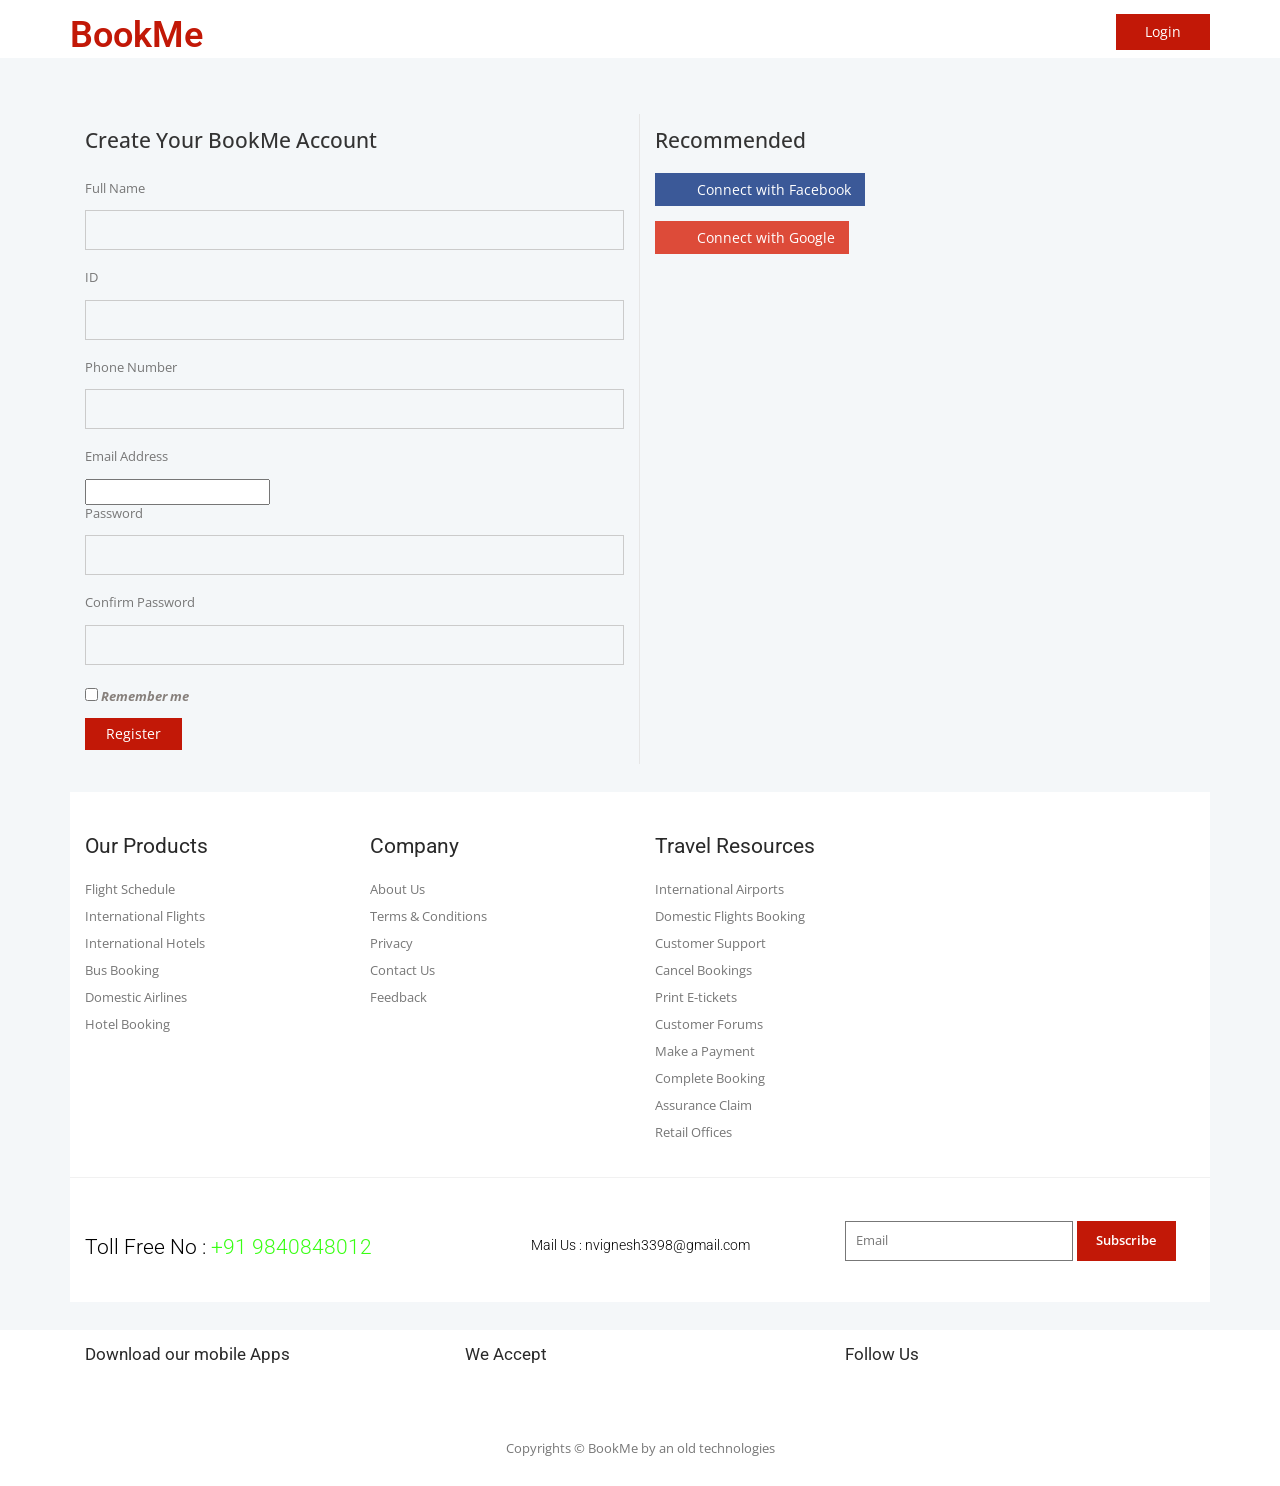
==== signup.html @ 0afa3561 "Second Commit Second Commit" ====
<!DOCTYPE html>
<html>
<head>
<title>BookMe - New User</title>
<!-- Custom Theme files -->
<meta name="viewport" content="width=device-width, initial-scale=1">
<meta http-equiv="Content-Type" content="text/html; charset=utf-8" />

<script type="application/x-javascript"> addEventListener("load", function() { setTimeout(hideURLbar, 0); }, false); function hideURLbar(){ window.scrollTo(0,1); } </script>
<!-- //Custom Theme files -->
<link href="css/bootstrap.css" type="text/css" rel="stylesheet" media="all">
<link href="css/style.css" type="text/css" rel="stylesheet" media="all">
<link rel="stylesheet" href="css/flexslider.css" type="text/css" media="screen" />
<link type="text/css" rel="stylesheet" href="css/JFFormStyle-1.css" />
<!-- js -->
<script src="js/jquery.min.js"></script>
<script src="js/modernizr.custom.js"></script>
<!-- //js -->
<!-- fonts -->
<link href='//fonts.googleapis.com/css?family=Roboto:400,100,100italic,300,300italic,400italic,500,700,500italic,700italic,900,900italic' rel='stylesheet' type='text/css'>
<link href='//fonts.googleapis.com/css?family=Open+Sans:400,300,300italic,400italic,600,600italic,700,700italic,800,800italic' rel='stylesheet' type='text/css'>
<!-- //fonts -->	
<script type="text/javascript">
		$(document).ready(function () {
			$('#horizontalTab').easyResponsiveTabs({
				type: 'default', //Types: default, vertical, accordion           
				width: 'auto', //auto or any width like 600px
				fit: true   // 100% fit in a container
			});
		});
	</script>
<!--pop-up-->
<script src="js/menu_jquery.js"></script>
<!--//pop-up-->	
</head>
<body>
	<!--header-->
	<div class="header">
		<div class="container">
			<div class="header-grids">
				<div class="logo">
					<h1><a  href="index.html"><span>BookMe</span></a></h1>
				</div>
				<!--navbar-header-->
				<div class="header-dropdown">
					<div class="emergency-grid">
						<ul>
                                                    <li>	<div id="loginContainer"><a href="#" id="loginButton"><span>Login</span></a>
                                                        <div id="loginBox">                
								<form id="loginForm">
									<div class="login-grids">
										<div class="login-grid-left">
											<fieldset id="body">
												<fieldset>
													<label for="email">Email Address</label>
													<input type="text" name="email" id="email">
												</fieldset>
												<fieldset>
													<label for="password">Password</label>
													<input type="password" name="password" id="password">
												</fieldset>
												<input type="submit" id="login" value="Sign in">
												<label for="checkbox"><input type="checkbox" id="checkbox"> <i>Remember me</i></label>
											</fieldset>
											<span><a href="forgotpass.php">Forgot your password?</a></span>
											<div class="or-grid">
												<p>OR</p>
											</div>
											<div class="social-sits">
												<div class="facebook-button">
													<a href="#">Connect with Facebook</a>
												</div>
												<div class="chrome-button">
													<a href="#">Connect with Google</a>
												</div>
												<div class="button-bottom">
													<p>New account? <a href="signup.html">Signup</a></p>
												</div>
											</div>
										</div>
									</div>
								</form>
							</div>
                                                    </div></li>							
						</ul>
					</div>
					<div class="clearfix"> </div>
				</div>
				<div class="clearfix"> </div>
			</div>
			
				<div class="dropdown-grids">
							
						</div>
				</div>
				<div class="clearfix"> </div>
			</div>
		
	<!--//header-->
	<!-- banner-bottom -->
	<div class="banner-bottom">
		<!-- container -->
		<div class="container">
			<div class="faqs-top-grids">
				<div class="book-grids">
					<div class="col-md-6 book-left">
						<div class="book-left-info">
							<h3>Create Your BookMe Account</h3>
						</div>
						<div class="book-left-form">
                                                    <form action = "signupdb.php" method="POST">
								<p>Full Name</p>
								<input type="text" value="" name= "name" required = "required" autocomplete="off">
								<p>ID</p>
                                                                <input type="text" value="" name ="user" required = "required" autocomplete="off">
								<p>Phone Number</p> 
								<input type="text" value="" name ="Ph_no" required = "required" autocomplete="off">
								<p>Email Address</p>
								<input type="email" value="" name ="Mail_id" required = "required" autocomplete="off">
								<p>Password</p>
								<input type="password" name="password" id="password" required = "required" autocomplete="off">
								<p>Confirm Password</p>
								<input type="password" name="password2" id="password" required = "required" autocomplete="off">
								<label for="checkbox"><input type="checkbox" id="checkbox"> <i>Remember me</i></label>
								<input type="submit" id="login" value="Register">
							</form>
						</div>
					</div>
					<div class="col-md-6 book-left book-right">
						<div class="book-left-info">
							<h3>Recommended</h3>
						</div>
						<div class="book-left-bottom">
							<div class="book-left-facebook">
								<a href="#">Connect with Facebook</a>
							</div>
							<div class="book-left-chrome">
								<a href="#">Connect with Google</a>
							</div>
						</div>
						
					</div>
					<div class="clearfix"> </div>
				</div>
			</div>
		</div>
		<!-- //container -->
	</div>
	<!-- //banner-bottom -->
	<!-- footer -->
	<div class="footer">
		<!-- container -->
		<div class="container">
			<div class="footer-top-grids">
				<div class="footer-grids">
					<div class="col-md-3 footer-grid">
						<h4>Our Products</h4>
						<ul>
							<li><a href="index.html">Flight Schedule</a></li>
							<li><a href="index.html">International Flights</a></li>
							<li><a href="hotels.html">International Hotels</a></li>
							<li><a href="bus.html">Bus Booking</a></li>
							<li><a href="index.html">Domestic Airlines</a></li>
							<li><a href="hotels.html">Hotel Booking</a></li>
						</ul>
					</div>
					<div class="col-md-3 footer-grid">
						<h4>Company</h4>
						<ul>
							<li><a href="about.html">About Us</a></li>
							<li><a href="terms.html">Terms &amp; Conditions</a></li>
							<li><a href="privacy.html">Privacy </a></li>
							<li><a href="contact.html">Contact Us</a></li>
							<li><a href="booking.html">Feedback</a></li>
						</ul>
					</div>
					<div class="col-md-3 footer-grid">
						<h4>Travel Resources</h4>
						<ul>
							<li><a href="index.html">International Airports</a></li>
							<li><a href="index.html">Domestic Flights Booking</a></li>
							<li><a href="booking.html">Customer Support</a></li>
							<li><a href="booking.html">Cancel Bookings</a></li>
							<li><a href="booking.html">Print E-tickets</a></li>
							<li><a href="booking.html">Customer Forums</a></li>
							<li><a href="booking.html">Make a Payment</a></li>
							<li><a href="booking.html">Complete Booking</a></li>
							<li><a href="booking.html">Assurance Claim</a></li>
							<li><a href="booking.html">Retail Offices</a></li>
						</ul>
					</div>
					
					<div class="clearfix"> </div>
				</div>
				<!-- news-letter -->
				<div class="news-letter">
					<div class="news-letter-grids">
						<div class="col-md-4 news-letter-grid">
							<p>Toll Free No : <span>+91 9840848012</span></p>
						</div>
						<div class="col-md-4 news-letter-grid">
							<p class="mail">Mail Us : <a href="mailto:nvignesh3398@gmail.com">nvignesh3398@gmail.com</a></p>
						</div>
						<div class="col-md-4 news-letter-grid">
							<form>
								<input type="text" value="Email" onfocus="this.value = '';" onblur="if (this.value == '') {this.value = 'Email';}" required="">
								<input type="submit" value="Subscribe">
							</form>
						</div>
						<div class="clearfix"> </div>
					</div>
				</div>
				<!-- //news-letter -->
			</div>
		</div>
		<!-- //container -->
	</div>
	<!-- //footer -->
	<div class="footer-bottom-grids">
		<!-- container -->
		<div class="container">
				<div class="footer-bottom-top-grids">
					<div class="col-md-4 footer-bottom-left">
						<h4>Download our mobile Apps</h4>
						<div class="d-apps">
							<ul>
								<li><a href="#"><img src="images/app1.png" alt="" /></a></li>
								<li><a href="#"><img src="images/app2.png" alt="" /></a></a></li>
								<li><a href="#"><img src="images/app3.png" alt="" /></a></a></li>
							</ul>
						</div>
					</div>
					<div class="col-md-4 footer-bottom-left">
						<h4>We Accept</h4>
						<div class="a-cards">
							<ul>
								<li><a href="#"><img src="images/c1.png" alt="" /></a></li>
								<li><a href="#"><img src="images/c2.png" alt="" /></a></a></li>
								<li><a href="#"><img src="images/c3.png" alt="" /></a></a></li>
							</ul>
						</div>
					</div>
					<div class="col-md-4 footer-bottom-left">
						<h4>Follow Us</h4>
						<div class="social">
							<ul>
								<li><a href="#" class="facebook"> </a></li>
								<li><a href="#" class="facebook twitter"> </a></li>
								<li><a href="#" class="facebook chrome"> </a></li>
								<li><a href="#" class="facebook dribbble"> </a></li>
							</ul>
						</div>
					</div>
					<div class="clearfix"> </div>
					<div class="copyright">
						<p>Copyrights © BookMe by an old technologies</p>
					</div>
				</div>
		</div>
	</div>
	<script defer src="js/jquery.flexslider.js"></script>
	<script src="js/easyResponsiveTabs.js" type="text/javascript"></script>
	<script src="js/jquery-ui.js"></script>
	<script type="text/javascript" src="js/script.js"></script>
	<script type="text/javascript">
		$(function(){
			SyntaxHighlighter.all();
			});
			$(window).load(function(){
			$('.flexslider').flexslider({
			animation: "slide",
			start: function(slider){
			$('body').removeClass('loading');
			}
			});
		});
	</script>		
</body>
</html>
---- css/style.css ----
/*
Author: Designmaz
Author URL: https://www.designmaz.net
License URL: https://www.designmaz.net/licence/
*/
body{
	margin:0;
	font-family: 'Open Sans', sans-serif;
	background-color:#fff;
}
body a{
	transition: 0.5s all ease;
	-webkit-transition: 0.5s all ease;
	-moz-transition: 0.5s all ease;
	-o-transition: 0.5s all ease;
	-ms-transition: 0.5s all ease;
	text-decoration:none;
}
h1,h2,h3,h4,h5,h6{
	margin:0;			   
}
p{
	margin:0;
}
ul,label{
	margin:0;
	padding:0;
}
body a:hover{
	text-decoration:none;
}
/*--header--*/
.header {
    padding: 1em 0 0 0;
    position: relative;
}
nav.navbar.navbar-default {
    background: none;
}
nav.navbar.navbar-default {
    background: none;
    border: none;
    margin: 0;
}
.logo {
    float: left;
}
.logo h1{
	margin:0;
}
.logo h1 a {
    color: #292929;
    padding: 0.2em 0;
    font-family: 'Roboto', sans-serif;
    font-weight: 600;
    font-size: 1em;
}
.logo h1 a span{
	color:#C21807;
}
/*-- top-nav --*/
.nav-top{
    margin: 2em 0 0 0;
}
.top-nav{
    margin: 0 auto 0 0;
    width: 82.2%;
	float:left;
        padding-bottom: 15px;
}
.top-nav ul {
    padding: 0;
    margin: 0;
}
.top-nav ul li{
    display: inline-block;
    text-decoration: none;
}
.top-nav ul li.active a{
	background:#C21807;
	color:#FFF;
	border: solid 1px #C21807;
}
.top-nav ul li a:hover{
	background:#C21807;
	color:#FFF;	
	border: solid 1px #C21807;
}
.top-nav ul li a{
    display: block;
    padding: .5em 2em;
    color: #000000;
	 border: solid 1px #ECECEC;
    border-bottom: solid 1px #FFF;
}
.header-dropdown {
    float: right;
    width: 38%;
}
.dropdown-grids {
    float: right;
    border-bottom: solid 2px #C21807;
}
/*--Login --*/
#loginContainer {
    position: relative;
    padding: 0.5em 0em;
    border: solid 1px #C21807;
    background: #C21807;
}
#loginContainer a span{
    padding: .5em 2em;
    color: #FFF;
}
#loginButton {  
    position:relative;
    z-index:30;
    cursor:pointer;
}
#loginBox {
    position: absolute;
    top: 45px;
    left: -282px;
    display: none;
    z-index: 99999;
}
#loginForm:after {
    content: '';
    position: absolute;
    right: 25px;
    top: -9px;
    border-left: 10px solid rgba(0, 0, 0, 0);
    border-right: 10px solid rgba(0, 0, 0, 0);
    border-bottom: 10px solid #FFFFFF;
}
#loginForm {
    width: 375px;
    background: #fff;
    border: 1px solid #d6d6d6;
}
#loginForm fieldset {
    margin:0 0 15px 0;
    display:block;
    border:0;
    padding:0;
}
fieldset#body {
    border-radius: 3px;
    -webkit-border-radius: 3px;
    -moz-border-radius: 3px;
    -o-border-radius: 3px;
    margin: 0 0 1em 0;
}
#loginForm #checkbox {
    width:auto;
    margin:3px 6px 0 0;
    float:left;
    padding:0;
    border:0;
    *margin:-3px 9px 0 0; 
}
#body label {
    color:#87807c;
    margin:10px 0 0 0;
    display:block;
    float:left;
    font-size:0.9em;
}
#loginForm #body fieldset label{
    display: block;
    float: none;
    margin: 0 0 6px 0;
    font-weight: 400;
}
#body label i {
    color: #9E9E9E;
    font-size: 1em;
    font-weight: 400;
}
#loginForm input {
    width: 100%;
    border: 1px solid #DADADA;
    color: #222;
    background: #FFF;
    padding: 6px;
    font-size: 0.9em;
    -webkit-apperance: none;
}
#loginForm #login {
	background: #C21807;
    color: #fff;
    font-size: 1em;
    padding: 5px 20px;
    border: 1px solid #C21807;
    transition: all .5s;
    -webkit-transition: all .5s;
    -moz-transition: all .5s;
    -o-transition: all .5s;
}
#loginForm #login:hover {
    background: #FFFFFF;
    color: #777;
    border: 1px solid #777;
}
#loginForm span {
    display: block;
    padding-bottom: 15px;
}
#loginForm span a{
    color: #777 !important;
    padding: 0 !important;
    font-size: .9em;
}
#loginForm span a:hover{
    text-decoration: none;
    color: #2B2B2B !important;
}
input:focus {
    outline:none;
}
.login-grid-left{
    float: none;
    width: 100%;
    padding: 2em;
}
.or-grid{
	margin: 1em 0;
    position: relative;
    text-align: center;
}
.or-grid p{
	color:#777;
	font-size:1em;
	margin:0;
}
.or-grid p:before{
    content: '';
    background: #777;
    padding: .4px;
    position: absolute;
    width: 43%;
    top: 47%;
    left: 1%;
}
.or-grid p:after{
    content: '';
    background: #777;
    padding: .4px;
    position: absolute;
    width: 43%;
    top: 47%;
    right: 1%;
}
.social-sits {
    margin: 2em 0 0 0;
}
.facebook-button {
    margin-bottom: 2em;
}
.button-bottom {
    margin-top: 1em;
}
.facebook-button a {
    background: url(../images/fb1.png) no-repeat 14px 9px #3b5998;
    color: #fff;
    padding: .5em 1em .5em 3em;
    text-decoration: none;
    font-size: 14px;
}
.chrome-button a {
    background: url(../images/ch1.png) no-repeat 14px 9px #dd4b39;
    color: #FFF;
    font-size: 14px;
    padding: .5em 1em .5em 3em;
    text-decoration: none;
}
.social-sits p {
    color: #777;
    font-size: .9em;
}
.button-bottom p a {
    color: #DF2229;
}
.emergency-grid {
    float: right;
}
.emergency-grid ul{
	padding:0;
	margin:0;
}
.emergency-grid ul li{
    display: inline-block;
    color: #A9A9A9;
    margin: 0;
    font-size: 1em;
}
.emergency-grid ul li.call{
    color: #292929;
    font-family: 'Roboto', sans-serif;
    font-weight: 600;
    font-size: 2em;
}
/*--//Login --*/
/*-- banner --*/
.offer{
    margin: 1em 0 0 0;
    border: solid 1px #FFF;
    padding: 1em;
    background: rgba(0, 0, 0, 0.57);
}
.offer-left{
	float:left;
	width:70%;
}
.offer-left h5{
	color:#FFF;
	font-size:1em;
	font-weight:600;
	margin:0;
}
.offer-left p{
	color:#FFF;
	font-size:.9em;
	margin:0;
}
.offer-right{
    float: right;
    margin: .5em 0 0 0;
}
.offer-right a{
    background: #C21807;
    text-shadow: none;
    color: #FFFFFF;
    font-size: .9em;
    padding: .5em 1em;
	border: solid 1px #C21807;
}
.offer-right a:hover{
	border: solid 1px #FFF;
	background: none;
}
/*----sap-----*/
.sap_tabs {
    background: #C21807;
    padding: 2em;
    border-radius: 4px;
}
.facts{
    padding: 2em 0 0 0;
}
.top1{
  margin-top: 2%;
}
.tab-text h3 a {
  color: #918D8D;
  font-size: 1.4em;
  text-decoration: none;
}
.resp-tab-item:first-child{
    border-left: none;
    margin-right: 1em;
}
i.resp-tab-item.lost {
  margin: 0;
}
.resp-tab-item{
    border: none;
    color: #2B2B2B;
    font-size: 1em;
    background: #FFFFFF;
    cursor: pointer;
    padding: .5em 1em;
    display: inline-block;
    text-align: center;
    list-style: none;
    float: left;
    outline: none;
    -webkit-transition: all 0.3s ease-out;
    -moz-transition: all 0.3s ease-out;
    -ms-transition: all 0.3s ease-out;
    -o-transition: all 0.3s ease-out;
    transition: all 0.3s ease-out;
    font-weight: 600;
}
.resp-tab-item:hover { 
    text-shadow: none;
    color: #2B2B2B;	
}
.resp-tab-active {
    background: #C21807;
    text-shadow: none;
    
}
h2.resp-accordion {
  cursor: pointer;
  padding: 5px;
  display: none;
}
.resp-tab-content {
  display: none;
}
.resp-content-active, .resp-accordion-active {
   display: block;
}
.tab-text{
  float:right;
  width:68.5%;
  position: relative;
}
.post-meta {
  margin-top: 1em;
}
.link1 {
  font-size: 0.9em;
  color: #918A8A;
  font-style: italic;
  font-weight: 600;
}
.post-meta a:hover{
  color:red;
}
.tab-left{
  margin-bottom:5%;
}
li.resp-tab-item.lost{
  margin:0;
}
/*---------*/
.register input[type="text"],.register input[type="password"] {
 outline: none;
    font-size:1em;
    font-weight: 400;
    color: #b4b4b4;
    padding: 15px 10px 15px 15px;
	border:none;
    border-bottom: 1px solid #ccc;
    width: 95%;
    margin: 0em 0em 0em 0em;
    background: #f4f4f4;
}
.sign-up input[type="submit"] {
     background:#f7f7f7;
    color: #333;
    border: 1px solid #ccc;
    font-size: 1.1em;
    font-weight: 600;
      padding: 15px 10px 15px 15px;
    width: 100%;
    cursor: pointer;
    outline: none;
    display: inline-block;
    border-radius: 5px;
    -webkit-border-radius: 5px;
    -moz-border-radius: 5px;
    -o-border-radius: 5px;
	margin-top:1.5em;
    transition: 0.5s all;
    -webkit-transition: 0.5s all;
    -moz-transition: 0.5s all;
    -o-transition: 0.5s all;
    -ms-transition: 0.5s all;
}
.sign-up input[type="submit"]:hover{
	color: #fff;
    background: #d7634d;
}
/* start booking_room */
.booking-info h2{
    color: #FFF;
    font-size: 2em;
    margin: 0 0 1em 0;
    font-weight: 100;
}
.booking-form{
    padding: 1em 0 0em 0;
}
.booking_room h4{
	font-size: 1.5em;
	color: #202020;
	text-transform: capitalize;
	font-weight: 600;
	margin-bottom: 10px;
}
.booking_room p{
	font-size: 0.8725em;
	color: #6b6b6b;
	line-height: 1.8em;
}
.reservation ul {
	padding: 0;
	margin: 0;
}
.reservation ul li{
    list-style: none;
    display: inline-block;
}
.reservation ul li.left{
    margin-left: 2em;
}
.reservation ul li.span1_of_1{
    margin-bottom: 1.5em;
}
li.span1_of_1.left.h-child {
    margin-right: 2em;
}
li.span1_of_1.left.w-child {
    margin-right: 2em;
}
li.span1_of_1.left.tab-children {
    margin-right: 13em;
}
.reservation ul li.span1_of_2{
	width: 9.33333%;
}
.reservation ul li.desti{
    width: 28%;
    margin-left: 2em;
}
.reservation ul li.desti:nth-child(1){
	margin-left:0;
}
.reservation h5{
    font-size: 1em;
    color: #FFFFFF;
    margin-bottom: 6px;
    font-weight: 600;
}
select {
    color: #000!important;
    font-size: 12px;
    padding: 7px 33px 7px 7px;
    outline: none;
    border: none;
    background: url(../images/arrow.png) no-repeat 76% center #ffffff;
    border-radius: 0px;
    -webkit-border-radius: 0px;
    -moz-border-radius: 0px;
    -o-border-radius: 0px;
    -webkit-appearance: none;
}
select option{
	border: 1px solid #DFDFDF;
	outline: none;
	-webkit-transition: all 0.3s ease-in-out;
	-moz-transition: all 0.3s ease-in-out;
	-o-transition: all 0.3s ease-in-out;
	transition: all 0.3s ease-in-out;
}
.book_date input[type="text"]{
    width: 100% !important;
    color: #000;
    font-size: 12px;
    padding: 8px 23px;
    outline: none;
    border: none;
    -webkit-appearance: none;
    border-radius: 0px;
    -webkit-border-radius: 0px;
    -moz-border-radius: 0px;
    -o-border-radius: 0px;
    position: relative;
}
.book_date input[type="date"] {
    width: 100% !important;
    color: #000;
    font-size: 12px;
    padding: 8px 0 8px 23px;
    outline: none;
    border: none;
    -webkit-appearance: none;
    border-radius: 0px;
    -webkit-border-radius: 0px;
    -moz-border-radius: 0px;
    -o-border-radius: 0px;
    position: relative;
	line-height: 1;
}
.book_date {
    position: relative;
}
.book_date span.glyphicon-calendar,.book_date span.glyphicon-map-marker  {
    color: #192436;
    position: absolute;
    z-index: 999;
    top: 25%;
    left: 3%;
    font-size: 1em;
}
.book_date span.glyphicon-map-marker  {
    font-size: 1.2em;
    left: 1%;
}
.glyphicon-calendare,.glyphicon-map-marker {
    font-size: 13px;
    margin-right: 5px;
	color:#000;
}
.form-control:focus {
    border-color: #fece00;
    outline: 0;
    -webkit-box-shadow: inset 1px 1px 0 rgba(254,206,0,0.75),1px 1px 0 rgba(254,206,0,0.75);
    box-shadow: inset 1px 1px 0 rgba(254,206,0,0.75),1px 1px 0 rgba(254,206,0,0.75);
}
.date_btn{
    margin: 1em 0 0 0;
}
.date_btn form input[type="submit"] {
    text-transform: capitalize;
    background: #C21807;
    color: #FFFFFF;
    padding: .5em 1em;
    border: none;
    font-size: 1em;
    outline: none;
}
.date_btn form input[type="submit"]:hover{
    background: #39FF14;
    transition: 0.5s all;
    -webkit-transition: 0.5s all;
    -moz-transition: 0.5s all;
    -o-transition: 0.5s all;
    -ms-transition: 0.5s all;
}
.booking-grids h3{
	font-size: 18px;
	margin: 0;
	color: #323232;
	font-weight: 600;
}
.booking-grid-left{
	padding: 0!important;
	margin-top: 2em;
}
.booking-grid-left h4{
	font-size: 16px;
	margin: 0;
	line-height: 1.7em;
	color: #616060;
	font-weight: 500;
}
.booking-grid-left p{
	color: #8c8c8c;
	font-size: 14px;
	line-height: 1.7em;
	margin: 1em 0 0 0;
}
.booking-grid-right img{
	width:100%;
}
.red{
	text-align: left;
	margin-top: 2em;
}
.red a{
	padding: .8em 1em;
	font-size: 16px;
}
.how-to {
	margin-top: 3em;
	background: url(../images/12.jpg) no-repeat 0px -157px;
	min-height: 400px;
	padding: 2em 0;
	background-size: cover;
}
.how-to-info h3{
	font-size: 18px;
	margin:0;
	color: #FFF;
	font-weight: 600;
}
.how-to-info h4{
	font-size: 16px;
	margin: 1em 0;
	color: #FFF;
	font-weight: 500;
	line-height: 1.5em;
	text-transform: uppercase;
}
.how-to-info p{
	color: #FFF;
	font-size: 16px;
	margin: .5em 0 0 0;
}
.how-grids {
	margin-top: 3em;
}
.how-grid span{
	padding: .5em .8em;
	background: #FFF;
	border-radius: 50%;
	-webkit-border-radius: 50%;
	-moz-border-radius: 50%;
	-o-border-radius: 50%;
	-ms-border-radius: 50%;
	color: #A1A0A0;
	font-size: 20px;
}
.how-grid a{
	color: #FFF;
	font-size: 18px;
	margin: 0 0 0 1em;
}
.how-grid a:hover{
	color: #A1A0A0;
	text-decoration:none;
}
.how-grid p{
	color: #FFF;
	font-size: 14px;
	margin: 0 0 0 4em;
	line-height: 1.7em;
}
.visiting-info h3{
	color: #323232;
	margin: 2em 0 0 0;
	font-size: 18px;
	font-weight: 600;
}
.visiting-grid{
	padding: 1em .5em;
}
/*-- banner-bottom --*/
.banner-bottom{
    padding: 4em 0 0 0;
    background: #f4f7f9;
}
.banner-bottom-grid a {
	text-decoration: none;
    display: block;
    box-shadow: 0 0px 1px #CECECE;
}
.banner-bottom-info h3{
    color: #292929;
    font-family: 'Roboto', sans-serif;
    font-weight: 300;
    font-size: 2em;
    margin: 0;
}
.banner-bottom-grids {
    margin: 3em 0 0 0;
}
.banner-bottom-grid img,.weekend-grid a img{
	width:100%;
}
.destinations ul li{
	list-style: none;
    text-align: left;
	border-bottom:1px ridge #DFDFDF;
}
.destinations li.dropdown.active {
    display: block;
}
.destinations ul li:nth-child(6){
	border-bottom:none;
}
.destinations ul li.button a{
    padding: 17px 20px;
    margin: 0;
    display: block;
    background: url(../images/arrow.png) no-repeat 322px 24px #ffffff;
    box-shadow: 0 0px 1px #CECECE;
    color: #39FF14;
    font-size: 1em;
    transition: 0.5s all;
    -webkit-transition: 0.5s all;
    -moz-transition: 0.5s all;
    -o-transition: 0.5s all;
}
.destinations ul li a:hover{
	background: url(../images/arrow.png) no-repeat 322px 24px #FFFFFF;
}
.destinations ul li a:focus {
    outline: none;
    text-decoration: none;
}
li.button {
	list-style: none;
	text-align: left;
}
li.menu{
	padding: 0;
	width: 100%;
	border-bottom: 1px solid#CD5F4A;
	margin: 0;
}
li.menu:hover {
	background: #C6533D;
}
li.button a:hover{
	text-decoration:none;
}
li.button a span{
	margin-right: 22px;
}
.dropdown{
	display:none;
	padding: 0;
}
.dropdown li a{
	border-left: 6px solid #1a2c4d;
	display: block;
}
.destinations-grid imag{
	width:100%;
}
.destinations-grid-info{
    padding: 1em;
    background: #ECECEC;
}
.destinations-hotel{
	float:left;
	width:60%;
}
.destinations-star{
    float: left;
    width: 27%;
    color: #fdd000;

}
.destinations-price{
    float: left;
    width: 13%;
}
.glyphicon-star{
    color: #fdd000;
    font-size: .8em;
    margin: 0 .2em;
}
.tours{
	background:#FFF;
}
.destinations-grid-info h5{
	color: #39FF14;
	font-size:1em;
	font-weight:600;
	margin:0;
}
.destinations-grid-info p{
	color:#777;
	font-size:.9em;
	margin:1em 0 0 0;
	line-height:1.8em;
}
.destinations-grid-info p.b-period{
    color: #464646;
}
/*-- choose --*/
.choose,.top-destinations-grids,.news-grids{
    margin: 2em 0;
}
.choose-info h4,.top-destinations-info h4,.news-grids-info h4,.holidays-info h4{
    color: #292929;
    font-family: 'Roboto', sans-serif;
    font-weight: 300;
    font-size: 1.5em;
    margin: 0;
}
.choose-grids,.top-destinations-bottom,.news-grids-bottom,.customer-grid{
    padding: 2em;
    background: #FFF;
    margin: 1em 0;
    box-shadow: 0 0px 1px #CECECE;
}
.choose-left{
    float: left;
    width: 20%;
}
.choose-left h5{
    font-size: 3em;
    margin: 0;
    color: #C21807;
}
.choose-left p{
	font-size:.9em;
	line-height:1.8em;
	margin:0;
	color:#777;
}
.choose-right{
    float: right;
    width: 78%;
}
.choose-right a{
	font-size: .9em;
    margin: 0;
    color: #39FF14;
    text-decoration: none;
    box-shadow: 0 0 0;
    font-weight: 600;
}
.choose-right a:hover{
	color:#C21807;
}
.choose-right p,.td-middle p,.date-text p{
    font-size: .9em;
    line-height: 1.8em;
    margin: .5em 0 0 0;
    color: #777;
}
.choose-grids-info:nth-child(2){
	margin:2em 0;
}
.glyphicon-globe{
	font-size: 3em;
    color: #C21807;
}
.choose-left h6{
    font-size: 1.8em;
    margin: 0;
    color: #FFFFFF;
    text-align: center;
    line-height: 1.6em;
    width: 45px;
    height: 45px;
    background: #C21807;
    border-radius: 30px;
	-webkit-border-radius: 30px;
	-moz-border-radius: 30px;
	-ms-border-radius: 30px;
	-o-border-radius: 30px;
}
/*-- top-destinations-grids --*/
.top-destinations-bottom{
	padding:1em;
}
.td-left {
    padding: 0;
}
.td-left img{
	width:100%;
}
.td-middle a{
    font-size: .9em;
    margin: 0;
    color: #39FF14;
    text-decoration: none;
    box-shadow: 0 0 0;
    font-weight: 600;
}
.td-middle a:hover{
	color:#C21807;
}
.td-right p{
    color: #C21807;
    font-size: 1.3em;
    margin: 1em 0 0 0;
    font-weight: 600;
}
.td-grids {
    margin-bottom: 1em;
}
.td-grids:nth-child(4){
	margin-bottom: 0;
}
/*-- news --*/
.date-text{
	margin-bottom:1em;
}
.date-text a{
    font-size: .9em;
    margin: 0;
    color: #39FF14;
	font-weight:600;
    text-decoration: none;
    box-shadow: 0 0 0;
}
.date-text a:hover{
	color:#C21807;
}
.news-grids{
    min-height: 510px;
}
.move-text{
    padding: 2em 0;
}
.marquee {
    width:600px;
    margin: 0 auto;
    color: #777;
    font-size: 1em;
    height: 20px;
	color:#E33735;
    overflow: hidden;
}
.marquee a{
	color:#E33735;
	text-decoration:underline;
}
/*-- popular-grids --*/
.popular-grids {
    background: #F4F7F9;
}
.popular-info h3{
	color: #292929;
    font-family: 'Roboto', sans-serif;
    font-weight: 300;
    font-size: 2em;
    margin: 0;
}
/*-- slider --*/
.slider {
    margin: 3em 0 0 0;
}
#flexiselDemo1, #flexiselDemo2, #flexiselDemo3 {
	display: none;
}
.nbs-flexisel-container {
	position: relative;
	max-width: 100%;
}
.nbs-flexisel-ul {
	position: relative;
	width: 9999px;
	margin: 0px;
	padding: 0px;
	list-style-type: none;
	text-align: center;
}
.nbs-flexisel-inner {
    overflow: hidden;
    margin-top: 0;
}
.nbs-flexisel-item {
	float: left;
	margin: 0px;
	padding:0 9px;
	cursor: pointer;
	position: relative;
}
ul#flexiselDemo1 li a{
	text-decoration:none;
	display:block;
}
ul#flexiselDemo1 li a h4{
	text-align: left;
    padding-left: 14px;
	color:#478D06;
	font-family: 'Exo2-Medium';
	font-size:1.2em;
	margin-top:0.5em;
}
ul#flexiselDemo1 li a h4:hover{
	color: #DBC585;
}
.nbs-flexisel-item > a img {	
	cursor: auto;
    position: relative;
    width: 100%;
    margin: 0;
}
.nbs-flexisel-nav-left, .nbs-flexisel-nav-right {
	width: 45px;
	height: 45px;
	position: absolute;
	cursor: pointer;
	z-index: 100;
	margin-top:0em;
}
.nbs-flexisel-nav-left {
    left: -1%;
    background: url(../images/s-arrow.png) no-repeat 0px 0px;
}
.nbs-flexisel-nav-right {
    right: -1%;
    background: url(../images/s-arrow.png) no-repeat -51px 0px;
}
/*-- footer --*/
.footer{
    background: #F4F7F9;
    padding: 2em 0;
}
.footer-top-grids{
	background: #FFFFFF;
    padding: 2em 0 0 0;
}
.footer-grid h4{
    color: #292929;
    font-family: 'Roboto', sans-serif;
    font-weight: 400;
    font-size: 1.5em;
    margin: 0;
}
.footer-grid ul{
    padding: 0;
    margin: 1.5em 0 0 0;
}
.footer-grid ul li{
    display: block;
    margin: .5em 0;
}
.footer-grid ul li a{
	color:#777;
	font-size:.9em;
	text-decoration:none;
}
.footer-grid ul li a:hover{
	color:#000;
}
.news-letter{
    padding: 2em 0;
    border-top: solid 1px #F1F1F1;
    margin-top: 2em;
}
.news-letter-grid p{
    color: #000;
    font-size: 1.5em;
    margin: .5em 0 0 0;
    font-family: 'Roboto', sans-serif;
    font-weight: 300;
}
.news-letter-grid p span{
    color: #39FF14;
}
.news-letter-grid p.mail{
    font-size: 1em;
    text-align: center;
    margin: 1em 0 0 0;
}
.news-letter-grid p a{
	color:#000;
}
.news-letter-grid p a:hover{
	color:#C21807;
}
.news-letter-grid input[type="text"] {
    width: 65%;
    color: #777;
    background: none;
    outline: none;
    font-size: .9em;
    padding: .8em;
    margin-bottom: 1em;
    border: solid 1px #777;
    border-radius: 0px;
	-webkit-border-radius: 0px;
    -moz-border-radius: 0px;
    -o-border-radius: 0px;
    -ms-border-radius: 0px;
    -webkit-appearance: none;
}
.news-letter-grid input[type="submit"] {
	border: none;
    outline: none;
    color: #FFFFFF;
    padding: .8em 1.5em;
    font-size: .9em;
    font-weight: 600;
    margin: 0em 0 0 0;
    -webkit-appearance: none;
    background: #C21807;
    border: solid 1px #C21807;
}
.news-letter-grid input[type="submit"]:hover {
    background: #39FF14;
    border: solid 1px #39FF14;
    transition: 0.5s all ease;
    -webkit-transition: 0.5s all ease;
    -moz-transition: 0.5s all ease;
    -o-transition: 0.5s all ease;
    -ms-transition: 0.5s all ease;
}
/*-- footer-bottom-grids --*/
.footer-bottom-grids{
    padding:0 0 2em 0;
}
.footer-bottom-top-grids{
    background: #FFF;    
}
.footer-bottom-left h4{
    color: #292929;
    font-family: 'Roboto', sans-serif;
    font-weight: 400;
    font-size: 1.2em;
    margin: 0;
}
.d-apps,.a-cards{
	margin:1em 0 0 0;	
}
.d-apps ul,.a-cards ul {
	padding:0;
	margin:0;
}
.d-apps ul li,.a-cards ul li{
    display: inline-block;
    margin: 0;
}
.d-apps ul li a,.a-cards ul li a{
	display:block;
}
.d-apps ul li a img,.a-cards ul li a img{
	width:100%;
}
.social{
	margin:1em 0 0 0;
}
.social ul{
	padding:0;
	margin:0;
}
.social ul li{
    display: inline-block;
    margin: 0;
}
.social ul li a.facebook{
    background: url(../images/social.png) no-repeat 0px 0px;
    width: 30px;
    height: 30px;
    display: block;
    transition: none;
}
.social ul li a.twitter{
    background: url(../images/social.png) no-repeat -30px 0px;
}
.social ul li a.chrome{
    background: url(../images/social.png) no-repeat -60px 0px;
}
.social ul li a.dribbble{
    background: url(../images/social.png) no-repeat -90px 0px;
}	
.social ul li a.facebook:hover{
    background: url(../images/social.png) no-repeat 0px -32px;
}
.social ul li a.twitter:hover{
    background: url(../images/social.png) no-repeat -30px -32px;
}
.social ul li a.chrome:hover{
    background: url(../images/social.png) no-repeat -60px -32px;
}
.social ul li a.dribbble:hover{
    background: url(../images/social.png) no-repeat -90px -32px;
}	
.a-cards ul li:nth-child(2){
	margin:0 1em;
}		
.copyright{
    padding: 2em 0 0 0;
    text-align: center;
}
.copyright p{
	font-size:.9em;
	color:#777;
	margin:0;
}
.copyright p a{
	color:#777;
	text-decoration:none;
}
.copyright p a:hover{
    color: #C21807;
}
/*-- about --*/
.about-facts {
    padding: 1em 0 0 0;
}
.reservation ul li.about-desti {
    width: 80%
}

/*-- bus --*/

.customer-left-grid {
    float: left;
    width: 50%;
}
.c-left-grids {
    margin: 1em 0;
}
.c-left{
	float: left;
    width: 15%;
}
.glyphicon-print,.glyphicon-road,.glyphicon-lock,.glyphicon-list-alt,.glyphicon-phone-alt,.glyphicon-envelope,.glyphicon-question-sign,.glyphicon-remove-circle {
    color: #292929;
    z-index: 999;
    font-size: 1em;
}
.c-right{
	float:left;
}
.c-right a{
    font-size: .9em;
    line-height: 1.8em;
    margin: 0;
    color: #777;
    text-decoration: none;
    box-shadow: 0 0 0;
}
.c-right a:hover{
	color:#39FF14;
}
.c-left-grids:nth-child(1){
	margin-top:0;
}
.c-left-grids:nth-child(4){
	margin-bottom:0;
}
/*-- trains --*/
.train-facts{
	padding:0;
}
.train-form{
	padding:0;
}
.customer-grid ul{
	padding:0;
	margin:0;
}
.customer-grid ul li{
	display:block;
	margin:.5em 0;
}
.customer-grid ul li:nth-child(1){
	margin-top:0;
}
.customer-grid ul li:nth-child(6){
	margin-bottom:0;
}
.customer-grid ul li a{
    font-size: .9em;
    line-height: 1.8em;
    padding-left: 1.5em;
    margin: 0;
    color: #777;
    text-decoration: none;
    box-shadow: 0 0 0;
    background: url(../images/arrow-s.png) no-repeat 0px 8px;
}
.customer-grid ul li a:hover{
	color: #39FF14;
}
/*-- deals --*/
.deals-info h2 {
    color: #FFF;
    font-size: 2em;
    margin: 0;
    font-weight: 100;
}
.deals-info-grid {
    background: #FFF;
    padding: 1em;
}
.deals-rating h3{
    color: #39FF14;
    font-size: 1em;
    font-weight: 600;
}
.deals-price p.now{
    color: #C1C1C1;
    font-size: .9em;
    margin: 0;
    text-decoration: line-through;
}
.deals-price p{
    color: #C21807;
    font-size: 1.5em;
    margin: 0;
}
/*-- about --*/
.about-info h2 {
    color: #292929;
    font-family: 'Roboto', sans-serif;
    font-weight: 600;
    font-size: 2em;
    margin: 0 0 1em 0;
}
.about-left h3{
    color: #000;
    font-size: 1em;
    font-weight: 600;
    margin: 0;
    line-height: 1.7em;
}
.about-left p{
	color: #777;
    font-size: .9em;
    margin: 1em 0 0 0;
    line-height: 1.8em;
}
.about-right img{
	width:100%;
}

/*-- terms --*/
.terms-grids h5{
	color: #000;
    font-size: 1em;
    font-weight: 600;
    margin: 0;
    line-height: 1.8em;
}
.terms-grids p,.terms-bottom-grids p,.contact-info p{
	color: #777;
    font-size: .9em;
    margin: 1em 0 0 0;
    line-height: 1.8em;
}
.terms-bottom-grids{
	margin:2em 0 0 0;
}
.terms-bottom-grids h6{
    color: #000;
    font-size: 1em;
    font-weight: 600;
    margin: 0;
}
/*-- privacy --*/
.terms-bottom-grids p.terms-info-text {
    margin: 1em 0 0 1em;
}
/*-- contact --*/
.contact-info h4 {
    color: #2C302F;
    font-size: 1.2em;
    font-weight: 600;
    margin: 0 0 1em;
}
.contact-grids {
    margin: 3em 0 0 0;
}
.contact-para h5, .contact-map h5 {
	margin: 0 0 1em 0;
    font-size: 1.2em;
    color: #2C302F;
    font-weight: 600;
}
.contact-map h5 {
    margin: 0 0 1em;
}
.contact-grid input[type="text"]{
	width: 100%;
	padding: 11px;
	outline: none;
	border:1px solid #8d8d8d;
	-webkit-appearance: none;
	background:#none;
}
.contact-grid  p{
    margin: .8em 0;
    font-size: .9em;
    color: #777;
}
.contact-para textarea{
	resize:none;
	width: 96%;
	padding: 1em;
	margin:0 0 ;
	background: #none;
	outline:none;
	border:1px solid #8d8d8d;
	-webkit-appearance: none;
}
.contact-para input[type="submit"]{
    font-size: 1em;
    background: #C21807;
    padding: 0.7em 3em;
    text-align: center;
    color: #fff;
    border: none;
    outline: none;
    margin: 0 auto;
    -webkit-appearance: none;
    font-weight: 700;
    transition: 0.5s all;
    -webkit-transition: 0.5s all;
    -o-transition: 0.5s all;
    -ms-transition: 0.5s all;
    -moz-transition: 0.5s all;
    font-weight: 100;
}
p.your-para{
    margin: .8em 0;
    font-size: .9em;
    color: #777;
}
.contact-para input[type="submit"]:hover{
    background: #2C302F;
}
.send {
    margin: 2em 0 0 0;
}
.map iframe{
    width: 100%;
    min-height: 440px;
    border: none;
}
.contact-grid {
	padding: 0 2em 0 0;
}

/*-- single --*/
.single-left-grid img{
	width:100%;
}
.response {
    margin-bottom: 3em;
}
.media.response-info {
    margin-top: 1em;
}
.media-left.response-text-left {
    width: 13%;
    float: left;
}
.response-text-right p {
    color: #777;
    font-size: .9em;
    margin: 0 0 1em;
    line-height: 1.8em;
}
.response-text-right ul {
    padding: 0;
    text-align: right;
}
.response-text-right ul li {
    display: inline-block;
    color: #AFAFAF;
    font-size: .9em;
    margin-right: 1em;
}
.response-text-right ul li a {
    color: #C21807;
    font-size: .9em;
    text-decoration: none;
}
.response-text-left h5 {
    font-size: 1em;
    margin: 1em 0 0 0;
    color: #000;
}
.opinion form input[type="text"] {
    width: 100%;
    color: #898888;
    outline: none;
    font-size: 1em;
    padding: .5em;
    margin: 0 .5em 1em 0;
    border: solid 1px #D5D4D4;
    -webkit-appearance: none;
}
.opinion form textarea {
	resize: none;
	width: 100%;
	color: #898888;
	font-size: 1em;
	outline: none;
	resize:none;
	padding: .5em;
	border: solid 1px #D5D4D4;
	min-height: 125px;
	-webkit-appearance: none;
}
.opinion form input[type="submit"] {
  border: none;
  outline: none;
  color: #A8A8A8;
  background: none;
  font-size: 1em;
  margin: .6em 0;
  -webkit-appearance: none;
}
.opinion form input[type="submit"]:hover {
    color: #39FF14;
    transition: .5s all;
    -webkit-transition: .5s all;
    -moz-transition: .5s all;
    -o-transition: .5s all;
    -ms-transition: .5s all;
}
/*-- book --*/
.book-left-info h3{
	font-size: 1.5em;
}
.book-left-form {
    margin: 2em 0 0 0;
}
.book-left-form p{
	color: #777;
    font-size: .9em;
	margin:0 0 1em 0;
}
.book-left-form input[type="text"],.book-left-form input[type="password"] {
    display: inline-block;
    background: none;
    border: 1.5px solid #CBCBCB;
    width: 100%;
    outline: none;
    padding: 10px 15px 10px 15px;
    font-size: .9em;
    font-weight: 400;
    color: #111111;
    margin-bottom: 1.5em;
}
.book-left-form a {
    color: #777 !important;
    padding: 0 !important;
    font-size: .9em;
}
.book-left-form input[type="submit"] {
    background: #C21807;
    color: #fff;
    font-size: 1em;
    margin-bottom: 1em;
    padding: 5px 20px;
    border: 1px solid #C21807;
    transition: all .5s;
    -webkit-transition: all .5s;
    -moz-transition: all .5s;
    -o-transition: all .5s;
}
.book-left-form input[type="submit"]:hover{
    background: #39FF14;
    border: 1px solid #39FF14;
    transition: 0.5s all ease;
    -webkit-transition: 0.5s all ease;
    -moz-transition: 0.5s all ease;
    -o-transition: 0.5s all ease;
    -ms-transition: 0.5s all ease;
}
.book-left-bottom {
    margin: 2em 0 0 0;
}
.book-left-facebook {
    margin-bottom: 2em;
}
.book-left-facebook a {
    background: url(../images/fb1.png) no-repeat 14px 9px #3b5998;
    color: #fff;
    padding: .5em 1em .5em 3em;
    text-decoration: none;
    font-size: 14px;
}
.book-left-chrome a {
    background: url(../images/ch1.png) no-repeat 14px 9px #dd4b39;
    color: #FFF;
    font-size: 14px;
    padding: .5em 1em .5em 3em;
    text-decoration: none;
}
.book-left {
    border-right: solid 1px #E6E6E6;
}
.book-right{
	border-right:none;
}
/*-- signup --*/
.book-left-form label {
    color: #87807c;
    margin: 0 0 1em 0;
    display: block;
    float: left;
    font-size: 0.9em;
    width: 100%;
}
.book-right ul{
    padding: 0;
    margin: 2em 0 0 0;
}
.book-right ul li{
	display:block;
	margin:1em 0;
	color: #777;
    font-size: .9em;
    margin: 0 0 1em 0;
}
/*-- products --*/
.h-class h5{
    padding-bottom: .5em;
    color: #292929;
    font-family: 'Roboto', sans-serif;
    font-size: 1.2em;
    margin: 0;
}
span.starTextLabel {
    color: #777;
    font-size: 1em;
    font-weight: 400;
}	
.check input[type=radio], .check input[type="checkbox"] {
    width: 1.15384615em;
    height: 1.15384615em;
    vertical-align: top;
}
.hotel-price{
    margin: 1em 0;
}
.product-right-grids{
    border: solid 1px #F3F3F3;
    margin-bottom: 2em;
}
.p-day{
	margin:2em 0;
}
.hotel-price span.p-day-grid{
    color: #777;
    font-size: 1em;
    font-weight: 400;
}
.p-left{
	float:left;
	width:30%;
}
.p-right{
    float: left;
    width: 70%;
    padding: 1em 0;
}
.p-right-img a{
    min-height: 150px;
    background-size: cover;
	display: block;
}
.p-right-left a{
    color: #39FF14;
    font-size: 1em;
    font-weight: 600;
    margin: 0;
    text-decoration: none;
    text-transform: capitalize;
}
.p-right-left p{
	color: #777;
    font-size: .9em;
    margin: .5em 0 0 0;
    line-height: 1.8em;
}
.p-right-left p.p-call{
	font-size: 1.2em;
    font-weight: 600;
    color: #000;
    margin: 0;
}
.p-right-right{
	text-align:right;
}
.p-right-right h6{
    color: #C21807;
    font-weight: 600;
    font-size: 1.2em;
    margin: 0;
}
.p-right-right p{
	color: #777;
    font-size: .9em;
    margin: .5em 0 0 0;
    line-height: 1.8em;
}
.p-right-right span.p-offer{
    color: #000;
    font-size: 2.3em;
}
.p-right-right span.p-last-price{
    color: #777;
    font-size: 1.4em;
    display: block;
}
/*-- single-page --*/
.single-pg-hdr h2{
	color: #292929;
    font-size: 2em;
    font-family: 'Roboto', sans-serif;
}
.single-pg-hdr p {
    font-size: 1em;
    color: #777;
    margin: 16px 0 0 0;
}
.single-pg-hdr a {
    color: #39FF14;
    margin: 0 8px;
}
.single-pg-hdr{
    background: #F4F7F9;
    padding: 20px;;
}
.spl-btn{
border:1px solid #d5d5d5;
}
.spl-btn-bor p{
	color:#fff;
	font-size:1.2em;
	display:inline-block;
}
.spl-btn-bor {
    padding: 8px 20px;
    background: #C21807;
}
.spl-btn-bor span{
margin-right: 10px;
color:#fff;
font-size:20px;
top:0;
}
.spl-btn h4 {
    text-align: right;
    font-weight: 600;
    color: #464646;
    font-size: 26px;
}
.spl-btn h4 span {
	text-decoration: line-through;
    color: #777;
    font-size: 18px;
}
 p.best-pri {
 text-align:right;
  color: #000;
  font-size: 13px;
  margin: 12px 0 24px 0;
}
 a.best-btn {
  text-decoration: none;
  background: #464646;
  color: #fff;
  font-size: 18px;
  padding: 6px 16px;
}
 a.best-btn:hover {
    background: #39FF14;
}
.sp-bor-btn{
	padding:20px;
}
.map-gd iframe{
	width:100%;
	height:300px;
	border:none;
}
.map-gd{
	margin:30px 0;
}
.other-comments{
  border: 1px solid #d5d5d5;
}
.comments-head{
	padding:10px;
}
.comments-head h3 {
    float: left;
    color: #292929;
    font-family: 'Roboto', sans-serif;
    font-weight: 300;
    font-size: 1.5em;
    margin: 0;
}
.comments-head p{
    color: #464646;
    font-size: 1.5em;
    float: right;
    font-weight: 600;
}
.comments-bot {
  padding: 12px;
  border-top: 1px solid #d5d5d5;
}
.comments-bot p {
    font-size: 1em;
    line-height: 1.8em;
    color: #777;
}
.comments-bot h4 {
    margin-top: .5em;
    font-size: 1em;
    color: #39FF14;
    font-weight: 600;
}
.comments-bot .glyphicon-minus {
  font-size: 9px;
  top: 0;
}
/*-- //single-page --*/
/*-- p-single --*/
.c-rooms{
	margin:2em 0 0 0;
}
.p-table-grids {
    border: solid 1px #E1E7EA;
}
.p-table:nth-child(2){
	margin:2em 0;
}
.p-table-grad-heading{
	background: #F4F7F9;
}
.p-table-grad-heading h6{
    padding: 1em;
    border-right: solid 1px #E1E7EA;
    font-size: 1em;
    font-weight: 600;
    color: #292929;
}
.p-table-grid-info {
    padding: 1em;
}
.p-table-grid-info a img{
	width:100%;
}
.room-basic-info {
    padding: 1em 0;
}
.room-basic-info a {
    color: #39FF14;
    font-size: 1em;
    font-weight: 600;
    margin: 0;
}
.room-basic-info h6 {
    color: #292929;
    font-family: 'Roboto', sans-serif;
    font-weight: 600;
    font-size: 1em;
    margin: 0.5em 0;
}
.room-basic-info p {
    color: #777;
    font-size: .9em;
    margin: 0;
    line-height: 1.8em;
}
.p-table-grid {
    padding: 0;
}
.rate-features {
    padding: 1em;
}
.rate-features ul {
    padding: 0;
    margin: 0;
}
.rate-features ul li {
    display: block;
    margin: .5em 0;
    font-size: .9em;
    line-height: 1.8em;
    color: #777;
    padding-left: 1em;
    background: url(../images/arrow-s.png) no-repeat 0px 6px;
}
.avg-rate {
    padding: 1em;
}
.avg-rate h5 {
    color: #39FF14;
    font-size: 1em;
    font-weight: 600;
    margin: 0;
}
.avg-rate p {
    color: #777;
    font-size: .9em;
    margin: .5em 0 0 0;
    line-height: 1.8em;
}
.avg-rate span.p-offer {
    color: #000;
    font-size: 2.3em;
}
.avg-rate span.p-last-price {
    text-decoration: line-through;
    color: #777;
    font-size: 1.4em;
    display: block;
}
.book-button-column {
    padding: 4em 2em 0;
}
.book-button-column a {
    text-transform: capitalize;
    background: #C21807;
    color: #FFFFFF;
    padding: .5em 1em;
    border: none;
    font-size: 1em;
    outline: none;
}
.book-button-column a:hover {
    background: #39FF14;
}
span.menu {
    display: none;
}
/*-- responsive-start-here --*/
@media (max-width:1080px){
	.top-nav ul li a {
		padding: .5em 1em;
	}
	.top-nav {
		width: 75.8%;
	}
	.booking-info h2 {
		font-size: 1.7em;
	}
	.reservation ul li.desti {
		margin-left: 1em;
	}
	.reservation ul li.left {
		margin-left: 1em;
	}
	.news-letter-grid input[type="text"] {
		width: 63%;
	}
	.d-apps ul li, .a-cards ul li {
		width: 32.33%;
	}
	.a-cards ul li {
		width: 14% !important;
	}
	.td-right p {
		font-size: 1em;
	}
	.td-middle {
		width: 51%;
	}
	.c-right a {
		font-size: .8em;
	}
	li.span1_of_1.left.children {
		margin-left: 0;
	}
	li.span1_of_1.left.adult {
		margin-right: 1em;
	}
	li.span1_of_1.left.tab-children {
		margin-right: 1em;
	}
	li.span1_of_1.left.h-child {
		margin-right: 1em;
		margin-left: 0;
	}
	li.span1_of_1.left.f-adult {
		margin-right: 1em;
	}
	li.span1_of_1.left.f-child {
		margin-left: 0;
	}
	li.span1_of_1.left.w-child {
		margin-right: 1em;
		margin-left: 0;
	}
}
@media (max-width:991px){
	.nav-top {
		margin: 1em 0 0 0;
	}
	span.menu {
	    display: block;
		padding: 1em 0;
		cursor: pointer;
		position: relative;
		width: 6%;
	}
	ul.nav1 {
		display: none;
	}
	.top-nav {
		padding: 0;
	}
	.top-nav ul {
	    padding: 0;
		margin: 0;
		z-index: 999;
		width: 100%;
		border-bottom: none;
		left: 0;
	}
	.top-nav ul.nav1 li {
		display: block;
		text-align: center;
		margin: 0;
		float: none;
	}
	.top-nav ul li a:hover {
		color: #FFF;
	}
	.top-nav ul li a {
	    font-size: 1em;
		padding: 1em 0;
		color: #000;
		display: block;
	}
	.banner-left {
		float: left;
		width: 40%;
	}
	.banner-right {
		float: left;
		width: 60%;
	}
	.booking-info h2 {
		font-size: 1.4em;
	}
	.reservation ul li.desti {
		width: 47%;
	}
	.reservation ul li.adult{
		margin-left:0;
	}
	.sap_tabs {
		padding: 1em;
	}
	.banner-bottom-grid {
		float: left;
		width: 33.33%;
	}
	.destinations ul li.button a {
	    background: url(../images/arrow.png) no-repeat 181px 18px #ffffff;
		padding: 11px;
	}
	.choose-left h5 {
		font-size: 2em;
	}
	.glyphicon-globe {
		font-size: 2em;
	}
	.choose-left h6 {
		font-size: 1.3em;
		width: 30px;
		height: 30px;
	}
	.td-left {
		padding: 0;
		float: none;
		width: 36%;
		margin: 0 auto;
	}
	.td-middle {
	    width: 100%;
		text-align: center;
		margin: 1em 0;
		float: none;
	}
	.td-right {
		float: none;
		width: 100%;
		text-align: center;
	}
	.d-apps ul li, .a-cards ul li {
		width: 11.33%;
	}
	.a-cards ul li {
		width: 7% !important;
	}
	.footer-bottom-left {
		margin-bottom: 1em;
	}
	li.span1_of_1.desti.about-desti {
		width: 100%;
	}
	.holidays-bottom-grid{
		width:66.67%;
	}
	.customer-left-grid {
		float: none;
		width: 100%;
	}
	.customer-left-grid:nth-child(2) {
		margin:1em 0 0 0;
	}
	.weekend-grids {
		width: 33.33%;
		float: left;
	}
	.news-letter-grid p.mail {
	    margin: 1em 0;
		text-align: left;
	}
	.p-right-left {
		float: left;
		width: 70%;
		padding: 0 0 0 1em;
	}
	.p-right-right {
	    text-align: right;
		float: left;
		width: 30%;
		padding: 0 1em 0 0;
	}
	.p-right-right span.p-offer {
		font-size: 1.5em;
	}
	.p-right-right span.p-last-price {
		font-size: 1em;
	}
	.about-right {
		margin: 1em 0 0 0;
	}
	.contact-map {
		margin: 1em 0 0 0;
	}
	.book-right {
		margin: 2em 0 0 0;
	}
	.holidays-top-grid {
		padding: .5em 0;
	}
	.destinations-hotel {
		float: none;
		width: 100%;
	}
	.destinations-star {
		float: none;
		width: 100%;
		color: #fdd000;
	}
	.destinations-price {
		float: none;
		width: 100%;
	}
	.comments-left {
		float: left;
	}
	.comments-right {
		float: left;
	}
	.book-left {
		border-right: none;
	}
	li.span1_of_1.left.tab-children {
		margin-left: 0;
	}
	li.span1_of_1.left.f-adult {
		margin-left: 0;
	}
	li.span1_of_1.left.t-men {
		margin: 0 1em 0 0;
	}
	li.span1_of_1.left.w-adult {
		margin: 0 1em 0 0;
	}
	.book-button-column {
		padding: 2em;
	}
}
@media (max-width:640px){
	.banner-left {
		float: none;
		width: 100%;
	}
	.banner-right {
		float: none;
		width: 100%;
		margin: 1em 0 0 0;
	}
	.reservation ul li.adult {
		margin-left: 1em;
	}
	.reservation h5 {
		font-size: .9em;
	}
	.banner-bottom {
		padding: 2em 0 0 0;
	}
	.banner-bottom-grid {
		float: none;
		width: 100%;
	}
	.destinations ul li.button a {
		background: url(../images/arrow.png) no-repeat 535px 18px #ffffff;
	}
	.choose-left h5 {
		font-size: 3em;
	}
	.glyphicon-globe {
		font-size: 3em;
	}
	.choose-left h6 {
		font-size: 1.7em;
		width: 40px;
		height: 40px;
	}
	.td-left {
		width: 21%;
	}
	.nbs-flexisel-nav-left, .nbs-flexisel-nav-right {
		margin-top: 3em;
	}
	.d-apps ul li, .a-cards ul li {
		width: 15.33%;
	}
	.news-grids {
		min-height: 404px;
	}
	#loginBox {
		top: 56px;
	}
	.weekend-grids {
		width: 100%;
		float: none;
		margin-bottom: 1em;
	}
	.header-dropdown {
		width: 49%;
	}
	.emergency-grid ul li.call {
		font-size: 1.5em;
	}
	li.span1_of_1.left.tab-children {
		margin-left: 1em;
	}
	li.span1_of_1.left.f-adult {
		margin-left: 1em;
	}
	li.span1_of_1.left.w-adult {
		margin: 0 1em 0 1em;
	}
}
@media (max-width:480px){
	.header-dropdown {
		width: 51%;
	}
	.marquee {
		width: 100%;
	}
	.header-dropdown {
		width: 53%;
	}
	.news-grids {
		min-height: 450px;
	}
	.nbs-flexisel-nav-left, .nbs-flexisel-nav-right {
		margin-top: 7em;
	}
	.d-apps ul li, .a-cards ul li {
		width: 23.33%;
	}
	.a-cards ul li {
		width: 11% !important;
	}
	.reservation ul li.adult {
		margin-left: 0;
	}
	.p-right-img a {
		min-height: 176px;
	}
	.p-right {
		float: none;
		width: 100%;
	}
	.p-right-left {
		float: none;
		width: 100%;
	}
	.p-right-right {
		text-align: left;
		float: none;
		width: 100%;
		padding: 2em 1em 0;
	}
	.p-left {
		float: none;
		width: 100%;
	}
	td.room-info {
		padding: 0.5em;
	}
	td.room-info {
		padding: 0.5em;
		vertical-align: top;
	}
	.room-thumbnail a img {
		width: 66%;
	}
	.room-basic-info a {
		font-size: .8em;
	}
	.about-info h2 {
		font-size: 1.5em;
	}
	.faqs-left h3 {
		font-size: 1.5em;
	}
	.comments-left {
		width: 20%;
	}
	.single-pg-hdr h2 {
		font-size: 1.5em;
	}
}
@media (max-width:320px){
	.emergency-grid ul li.call {
		font-size: 1em;
	}
	.logo h1 a {
		font-size: .8em;
	}
	.emergency-grid ul li {
		font-size: .8em;
	}
	.header-dropdown {
		width: 59%;
		margin: 1em 0 0 0;
	}
	span.menu {
		width: 15%;
	}
	.top-nav {
		width: 63.8%;
	}
	.top-nav ul li a {
		padding: .5em 0;
	}
	#loginContainer a span {
		padding: .3em 1em;
		color: #FFF;
		font-size: .9em;
	}
	#loginForm {
		width: 290px;
	}
	#loginBox {
		left: -222px;
	}
	.nav-top {
		margin: 0.5em 0 0 0;
	}
	#loginContainer {
		padding: 0.3em 0em;
	}
	.dropdown-grids {
		margin-top: .5em;
	}
	.booking-info h2 {
		font-size: 1.2em;
	}
	.resp-tab-item {
		font-size: .8em;
	}
	.facts {
		padding: 1em 0 0 0;
	}
	.reservation ul li.desti {
		width: 100%;
		margin: .5em 0;
	}
	.reservation ul li.left {
		margin-left: 0;
	}
	.banner-bottom-info h3 {
		font-size: 1.5em;
	}
	.banner-bottom {
		padding: 1em 0 0 0;
	}
	.banner-bottom-grids {
		margin: 1em 0 0 0;
	}
	.banner-bottom-grid {
		padding: 0;
	}
	.choose-left h5 {
		font-size: 2em;
	}
	.glyphicon-globe {
		font-size: 2em;
	}
	.choose-left h6 {
		font-size: 1.5em;
		width: 35px;
		height: 35px;
	}
	.news-grids {
		min-height: 540px;
	}
	.popular-info h3 {
		font-size: 1.5em;
	}
	.slider {
		margin: 2em 0 0 0;
	}
	.nbs-flexisel-nav-left, .nbs-flexisel-nav-right {
		margin-top: 4em;
	}
	.footer-top-grids {
		padding: 1em 0 0 0;
	}
	.footer-grid ul {
		margin: 1em 0 0 0;
	}
	.news-letter-grid p {
		font-size: 1em;
	}
	.news-letter-grid input[type="text"] {
		width: 100%;
		padding: .5em;
	}
	.news-letter-grid input[type="submit"] {
		padding: .5em 1em;
	}
	.footer-bottom-top-grids {
		padding: 1em 0;
	}
	.d-apps ul li, .a-cards ul li {
		width: 31.33%;
	}
	.a-cards ul li {
		width: 20% !important;
	}
	.reservation ul li.span1_of_1 {
		margin-bottom:.8em;
		width: 100%;
	}
	select {
		width: 100%;
		background: url(../images/arrow.png) no-repeat 95% center #ffffff;
	}
	li.span1_of_1.left.tab-children {
		margin-left: 0;
	}
	.date_btn form input[type="submit"] {
		font-size: .9em;
	}
	.about-booking-info h2 {
		margin: 0;
	}
	li.span1_of_1.left.f-adult {
		margin-left: 0;
	}
	li.span1_of_1.left.w-adult {
		margin: 0 0 .8em 0;
	}
	.weekend-grid-info h5 {
		font-size: 1.2em;
	}
	.weekend-grid-info h6 {
		font-size: .9em;
	}
	.weekend-grid-info p {
		font-size: 1.5em;
	}
	.deals-info h2 {
		font-size: 1.5em;
	}
	.faqs-top-grids, .c-rooms {
		padding: 1em;
	}
	.h-class h5 {
		padding-bottom: 0;
	}
	.p-right-img a {
		min-height: 140px;
	}
	.p-right-right {
		padding: 1em 1em 0;
	}
	.single-pg-hdr h2 {
		font-size: 1.2em;
	}
	.single-pg-hdr p {
		font-size: .9em;
	}
	.single-gd-lt {
		padding: 0;
	}
	.single-gd-rt {
		padding: 0;
		margin: 1em 0;
	}
	.spl-btn-bor p {
		font-size: 1em;
	}
	.spl-btn-bor span {
		font-size: 1em;
	}
	a.best-btn {
		font-size: 1em;
	}
	.map-gd {
		margin: 22px 0;
	}
	.map-gd iframe {
		height: 160px;
	}
	.comments-bot p {
		font-size: .9em;
	}
	.about-info h2 {
		font-size: 1.2em;
	}
	.faqs-left ol li a {
		font-size: .9em;
	}
	.faqs-left ol {
		margin: 1em 0 0 0;
	}
	.faqs-left {
		padding: 0;
	}
	.faqs-left h3 {
		font-size: 1.2em;
	}
	.footer-grid h4 {
		font-size: 1.2em;
	}
	.terms-grids h5 {
		font-size: .9em;
	}
	.contact-grids {
		margin: 1em 0 0 0;
	}
	.contact-para {
		padding: 0;
	}
	.contact-grid input[type="text"] {
		padding: 6px;
	}
	.contact-grid {
		padding: 0;
	}
	.contact-para input[type="submit"] {
		padding: 0.5em 3em;
	}
	.map iframe {
		min-height: 175px;
	}
	.contact-map {
		padding: 0;
	}
	.blog-left {
		padding: 0;
	}
	.Categories h3, .comments h3, .response h3, .book-left-info h3, .opinion h3 {
		font-size: 1.5em;
	}
	.comments-left {
		width: 40%;
		margin: 0 auto;
		float: none;
	}
	.comments-right {
		float: none;
		text-align: center;
		margin: 1em 0 0 0;
	}
	.media-left.response-text-left {
		width: 26%;
		float: left;
	}
	.single-pg-hdr {
		padding: 12px;
	}
	.book-button-column a {
		font-size: .9em;
	}
	.avg-rate span.p-offer {
		font-size: 2em;
	}
	.book-button-column {
		padding: 2em 0 2em 1em;
	}
	.book-left {
		padding: 0;
	}
}
#Search{
    background-color: #C21807;
    border: solid 1px #FFF; 
    padding: 8px 10px 8px 10px;
    color: #FFF;
}

#Search:hover{
    background-color: #39FF14;
    border: solid 1px #FFF; 
    padding: 8px 10px 8px 10px;
    color: #FFF;
}

.container.table{
    color: red;
}
---- css/JFFormStyle-1.css ----
﻿/*
Author: Designmaz
Author URL: https://www.designmaz.net
License URL: https://www.designmaz.net/licence/
*/
    /* custom select */
        .row {
		float: right;
	}
        form.style-1 .custom-select{ display: none; } /* prevent to display original selects */
        
        form.style-1 .custom-dropdown{ 
            width: 100%; 
            color: #666; 
            font-size: 14px; 
            font-family: 'Open Sans', sans-serif;
            color:#ffffff;
            background: #191919;
            position: relative;
            margin: 4px 0 !important; 
        }
        
        form.style-1 .custom-head{
        	border: 1px solid rgba(0, 0, 0, 0.22);
        	background:#191919; 
            height: 35px;
            cursor: hand; 
            cursor: pointer;       
            text-transform: uppercase;    
        }
        
        form.style-1 .custom-head span.selector {
            position: relative;
            width: 35px; height: 35px;
        	margin:0;
        	padding: 0;
            display: inline-block;
            cursor: hand; cursor: pointer;
            float: right; 
        }    
        
        form.style-1 .custom-head span.current{
            line-height: 35px;
            padding-left: 10px;
        }
        
        form.style-1 .custom-head span.selector > a{
            position: absolute;
            top: 15px;
            left: 10px;
            width: 0;
            border:  solid 7px; 
            border-color: #909090 transparent  transparent  transparent; 
        }
        
        form.style-1 .custom-body{
            position: absolute;
            width: 100% !important;       
            background: #fff;
            max-height: 400px;
            overflow: auto;               
        }
        
        form.style-1 .custom-body ul{
            padding:  0; margin: 0;
            list-style: none;
        }
        
        form.style-1 .custom-body ul li {
			text-align: left;
			padding: 6px 10px;
			display: none;
			cursor: hand;
			cursor: pointer;
			background: #fff;
			color: #191919;
			margin: 5px 0 0 0;
        }
        
        form.style-1 .custom-body ul li:first-child {
            margin-top: 0;
        }
        
        form.style-1 .custom-body ul li:hover{
            background: #f2f2f2;
        }
        
        form.style-1 .selected { background: #f2f2f2 !important; }
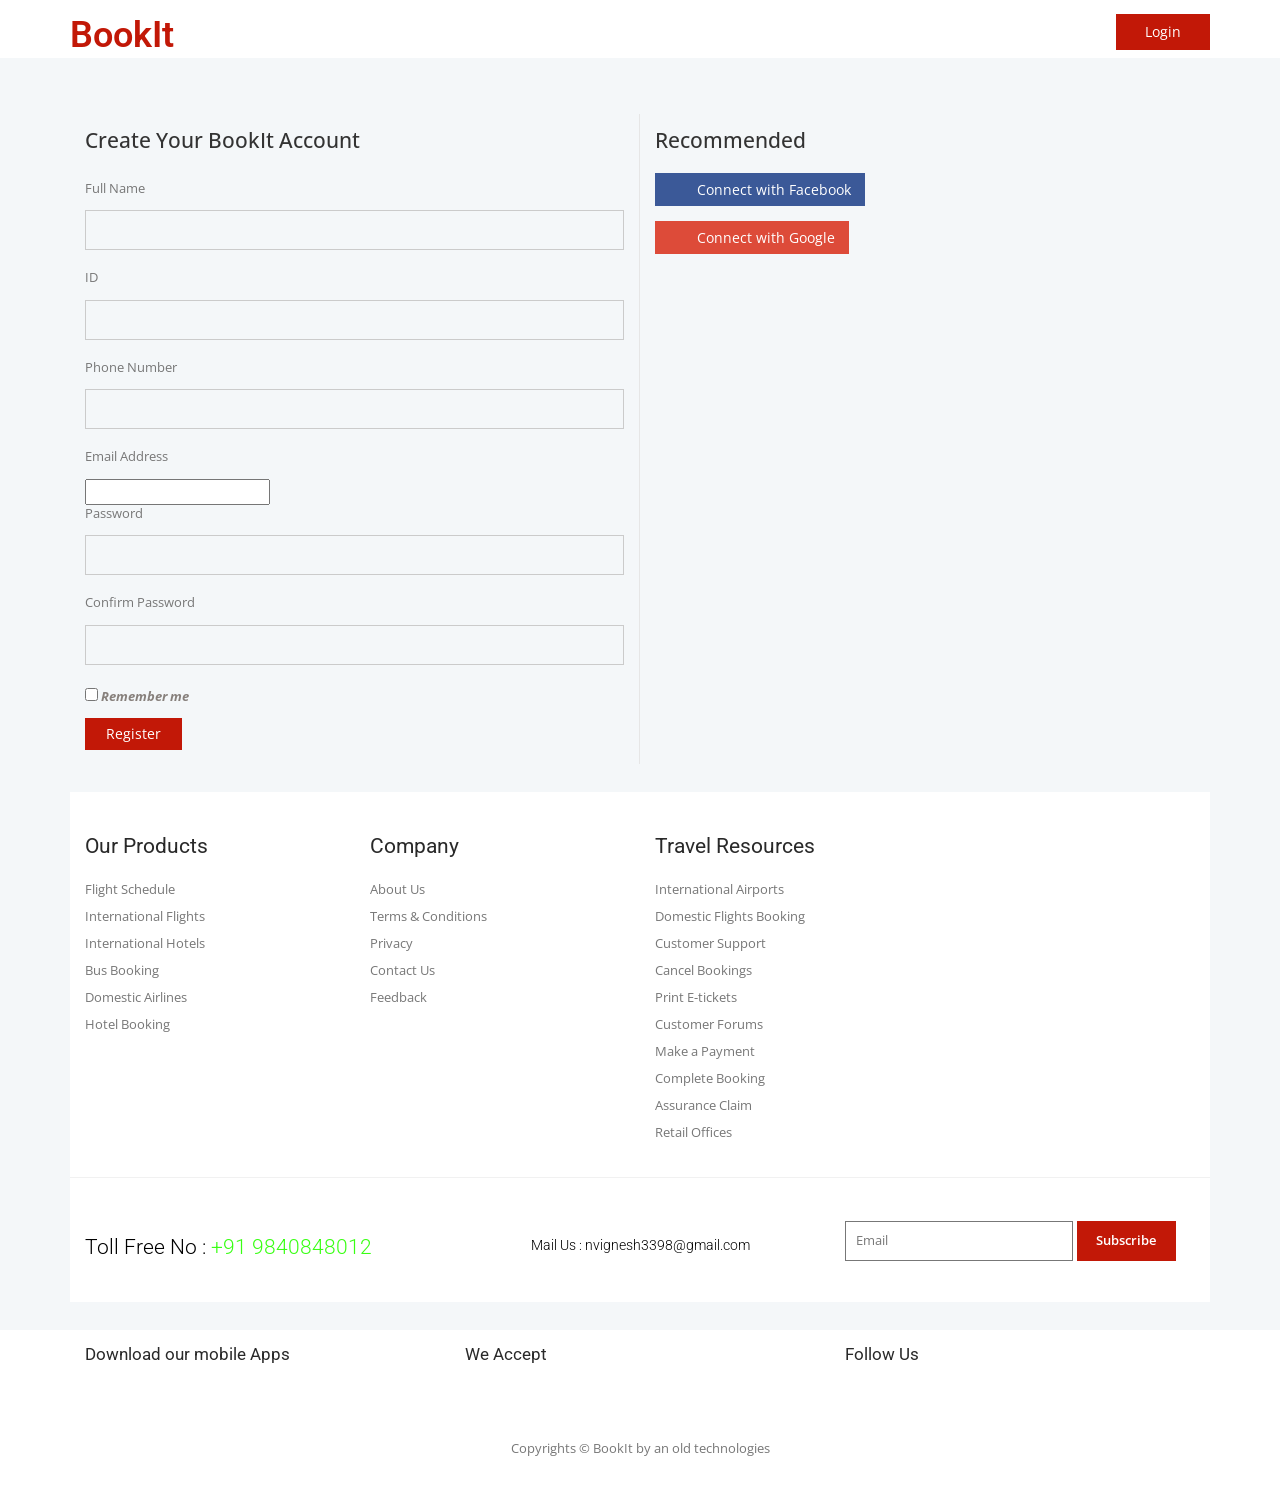
==== commit bb87234f: "last commmit last 1.0" ====
--- a/signup.html
+++ b/signup.html
@@ -1,7 +1,7 @@
 <!DOCTYPE html>
 <html>
 <head>
-<title>BookMe - New User</title>
+<title>BookIt - New User</title>
 <!-- Custom Theme files -->
 <meta name="viewport" content="width=device-width, initial-scale=1">
 <meta http-equiv="Content-Type" content="text/html; charset=utf-8" />
@@ -19,11 +19,11 @@
 <!-- fonts -->
 <link href='//fonts.googleapis.com/css?family=Roboto:400,100,100italic,300,300italic,400italic,500,700,500italic,700italic,900,900italic' rel='stylesheet' type='text/css'>
 <link href='//fonts.googleapis.com/css?family=Open+Sans:400,300,300italic,400italic,600,600italic,700,700italic,800,800italic' rel='stylesheet' type='text/css'>
-<!-- //fonts -->	
+<!-- //fonts -->
 <script type="text/javascript">
 		$(document).ready(function () {
 			$('#horizontalTab').easyResponsiveTabs({
-				type: 'default', //Types: default, vertical, accordion           
+				type: 'default', //Types: default, vertical, accordion
 				width: 'auto', //auto or any width like 600px
 				fit: true   // 100% fit in a container
 			});
@@ -31,7 +31,7 @@
 	</script>
 <!--pop-up-->
 <script src="js/menu_jquery.js"></script>
-<!--//pop-up-->	
+<!--//pop-up-->
 </head>
 <body>
 	<!--header-->
@@ -39,14 +39,14 @@
 		<div class="container">
 			<div class="header-grids">
 				<div class="logo">
-					<h1><a  href="index.html"><span>BookMe</span></a></h1>
+					<h1><a  href="index.html"><span>BookIt</span></a></h1>
 				</div>
 				<!--navbar-header-->
 				<div class="header-dropdown">
 					<div class="emergency-grid">
 						<ul>
                                                     <li>	<div id="loginContainer"><a href="#" id="loginButton"><span>Login</span></a>
-                                                        <div id="loginBox">                
+                                                        <div id="loginBox">
 								<form id="loginForm">
 									<div class="login-grids">
 										<div class="login-grid-left">
@@ -81,21 +81,21 @@
 									</div>
 								</form>
 							</div>
-                                                    </div></li>							
+                                                    </div></li>
 						</ul>
 					</div>
 					<div class="clearfix"> </div>
 				</div>
 				<div class="clearfix"> </div>
 			</div>
-			
+
 				<div class="dropdown-grids">
-							
+
 						</div>
 				</div>
 				<div class="clearfix"> </div>
 			</div>
-		
+
 	<!--//header-->
 	<!-- banner-bottom -->
 	<div class="banner-bottom">
@@ -105,7 +105,7 @@
 				<div class="book-grids">
 					<div class="col-md-6 book-left">
 						<div class="book-left-info">
-							<h3>Create Your BookMe Account</h3>
+							<h3>Create Your BookIt Account</h3>
 						</div>
 						<div class="book-left-form">
                                                     <form action = "signupdb.php" method="POST">
@@ -113,7 +113,7 @@
 								<input type="text" value="" name= "name" required = "required" autocomplete="off">
 								<p>ID</p>
                                                                 <input type="text" value="" name ="user" required = "required" autocomplete="off">
-								<p>Phone Number</p> 
+								<p>Phone Number</p>
 								<input type="text" value="" name ="Ph_no" required = "required" autocomplete="off">
 								<p>Email Address</p>
 								<input type="email" value="" name ="Mail_id" required = "required" autocomplete="off">
@@ -138,7 +138,7 @@
 								<a href="#">Connect with Google</a>
 							</div>
 						</div>
-						
+
 					</div>
 					<div class="clearfix"> </div>
 				</div>
@@ -189,7 +189,7 @@
 							<li><a href="booking.html">Retail Offices</a></li>
 						</ul>
 					</div>
-					
+
 					<div class="clearfix"> </div>
 				</div>
 				<!-- news-letter -->
@@ -253,7 +253,7 @@
 					</div>
 					<div class="clearfix"> </div>
 					<div class="copyright">
-						<p>Copyrights © BookMe by an old technologies</p>
+						<p>Copyrights © BookIt by an old technologies</p>
 					</div>
 				</div>
 		</div>
@@ -274,6 +274,6 @@
 			}
 			});
 		});
-	</script>		
+	</script>
 </body>
-</html>+</html>
